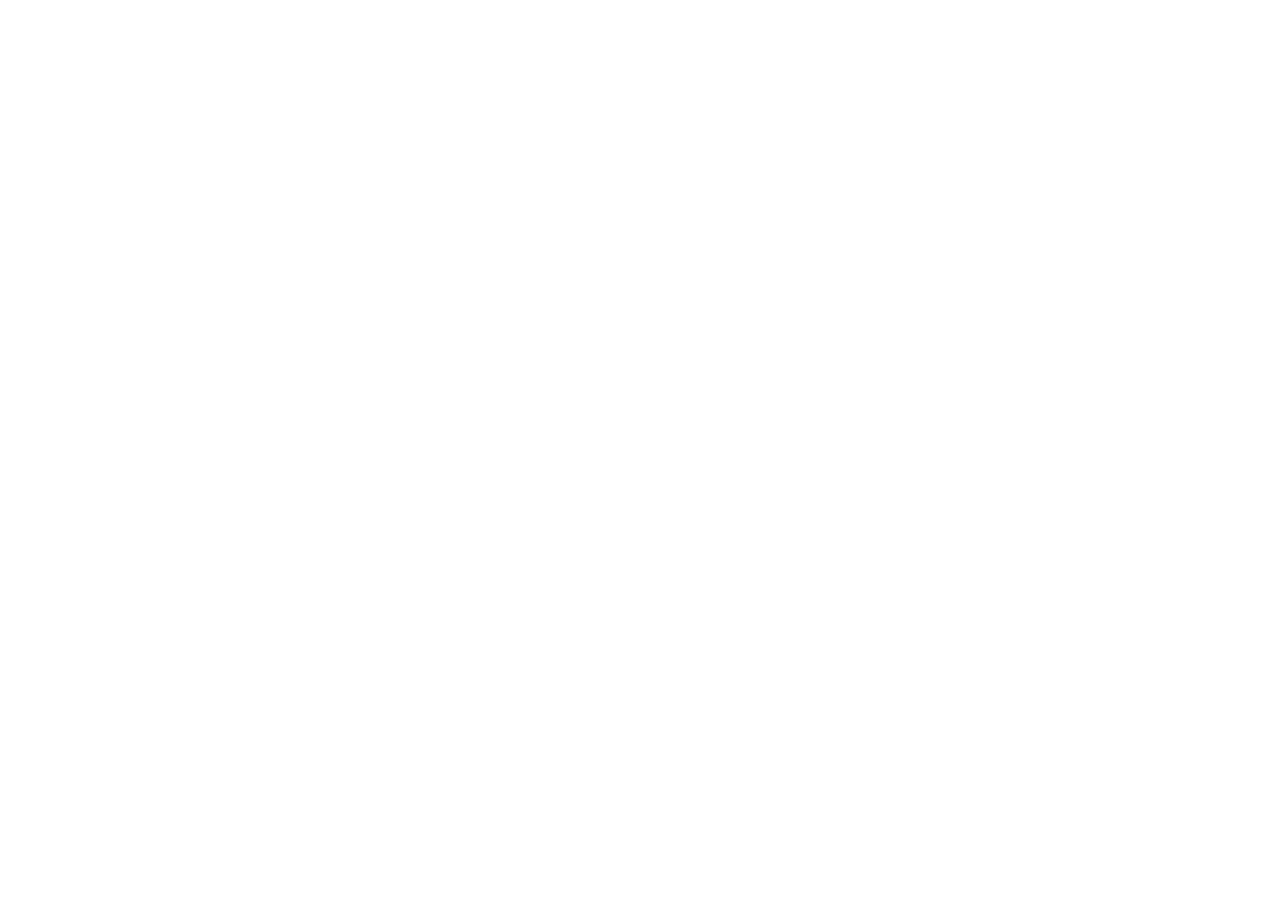
==== baitapJs1/index.html @ 72e9cdd5 "push" ====
<!DOCTYPE html>
<html lang="en">
<head>
    <meta charset="UTF-8">
    <meta name="viewport" content="width=device-width, initial-scale=1.0">
    <title>Document</title>

</head>
<body>
    <script>
   
//    Bai 1: Viết hàm truyền vào 2 số nguyên, tính tổng tất cả //
//các số nguyên nằm giữa chúng. Ví dụ với tham số 3 và 8 ta có kết quả là 22 (bằng 4 + 5 + 6 + 7)

function bai1(a, b) {

    var tong =0;
 
    if (a < b){
    for (i = a+1;i<b;i++){
             tong += i;
            }
        }

        else {
            for (i = b+1;i < a;i++){
                tong += i;
            }
        }
        return tong;
}


// Bài 2: Cho 1 số nguyên dương, viết hàm tính tổng tất cả các ước số của số đó.

function bai2(n) {

    var tong = n;
        for(i=1;i<=n/2;i++) {
            if(n%j==0){
            tong += j;}     
        }
        console.log(tong);
}


//Bài 3: Cho 1 số nguyên dương, kiểm tra xem số đó có phải là số nguyên tố hay không, kết quả trả về true hoặc false.

function bai3(n) {

    var kq =0;
    if (n <2) {
        return false;
    }
    if (n==2 || n==3 || n==5) {
        return true;
    }
    else {
        for(i=2; i<=n/2; i++) {

            if (n%i==0) {
              kq = false;    
            }

            else {
               kq = true;
            }
        }
    }

    return kq;
}


//Bài 4: Cho 1 số nguyên dương. Tính tổng tất cả các số nguyên tố nhỏ hơn hoặc bằng tham số truyền vào.

function bai4(n) {
 var soUoc = 0;
  var tong = 0;
  var kiemtra = 1;
 for (i=1;i<=n;i++){
      for (j =1;j<=i;j++){
          if(i%j==0){
             soUoc = soUoc +1;
          }
      }
      if(soUoc == 2) {
          tong = tong +i;
      }
      var soUoc = 0;
    }
 return tong;
}

//Bài 5: Chuyển 1 chuỗi gồm nhiều từ thành chuỗi mới viết hoa các chữ cái đầu tiên của mỗi từ. Ví dụ: ''HELLO world'' => 
//''Hello World''.

    function bai5( str )
{
    var catchuoi = str.split(" ");
    var dodai =catchuoi.length;
    for ( var i = 0; i <=dodai-1; i++ )
    {
        var j = catchuoi[i].charAt(0).toUpperCase();
        catchuoi[i] = j + catchuoi[i].substr(1).toLowerCase();
    }
    return catchuoi.join(" ");
}


//bai 6: Chuyển 1 chuỗi gồm nhiều từ thành dạng Spinal case. Ví dụ: ''HELLO world'' => ''hello-world''.
   function bai6(str) {
       var catchuoi =str.split(" ");
       var dodai = catchuoi.length;
       for ( i=0;i<= dodai-1;i++) {
           var j = catchuoi[i].toLowerCase();
           catchuoi[i] = j;
       }
       return catchuoi.join("-");
   }


// Cho 1 chuỗi, kiểm tra xem chuỗi đó có phải chuỗi đối xứng hay không (đọc xuôi hay ngược đều như nhau, 
//không tính khoảng trắng và không phân biệt hoa thường), 
//kết quả trả về true hoặc false. Ví dụ ''Race car'' trả về true, ''hello world'' trả về false.

function bai7(str){
   chuoimoi = str.replaceAll(" ","").toLowerCase();
    var dodai = chuoimoi.length;
    var result = false;
    for(i=0;i<=dodai/2;i++){
        if(chuoimoi[i]===chuoimoi[dodai-i-1]){
            result = true;
        }
        else {
            result = false;
        }
    }
    return result;
   
}


    </script>
</body>
</html>
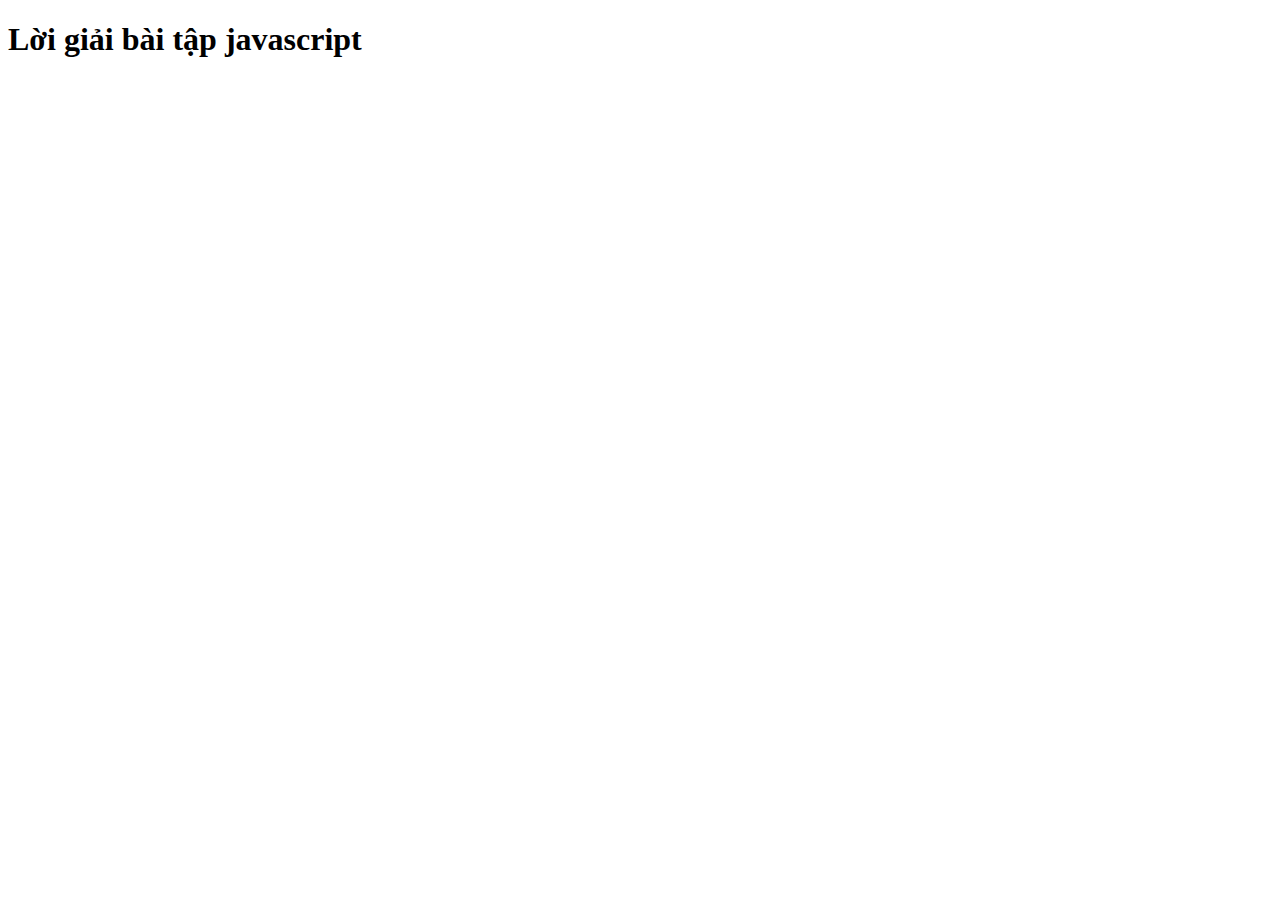
==== commit 431127b2: "up" ====
--- a/baitapJs1/index.html
+++ b/baitapJs1/index.html
@@ -7,6 +7,8 @@
 
 </head>
 <body>
+
+    <h1>Lời giải bài tập javascript</h1>
     <script>
    
 //    Bai 1: Viết hàm truyền vào 2 số nguyên, tính tổng tất cả //
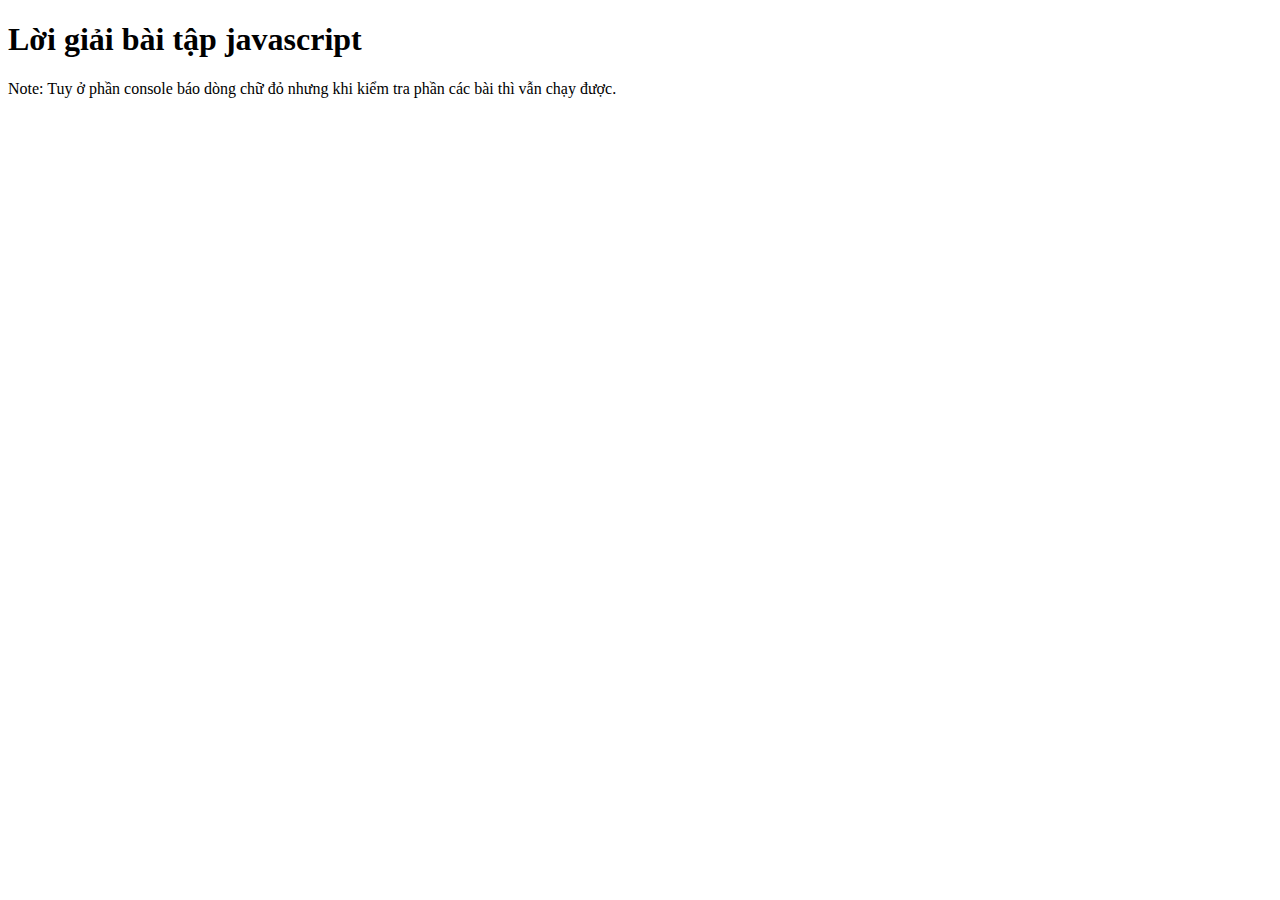
==== commit 37900491: "ok" ====
--- a/baitapJs1/index.html
+++ b/baitapJs1/index.html
@@ -9,6 +9,8 @@
 <body>
 
     <h1>Lời giải bài tập javascript</h1>
+
+    <p>Note: Tuy ở phần console báo dòng chữ đỏ nhưng khi kiểm tra phần các bài thì vẫn chạy được.</p>
     <script>
    
 //    Bai 1: Viết hàm truyền vào 2 số nguyên, tính tổng tất cả //
